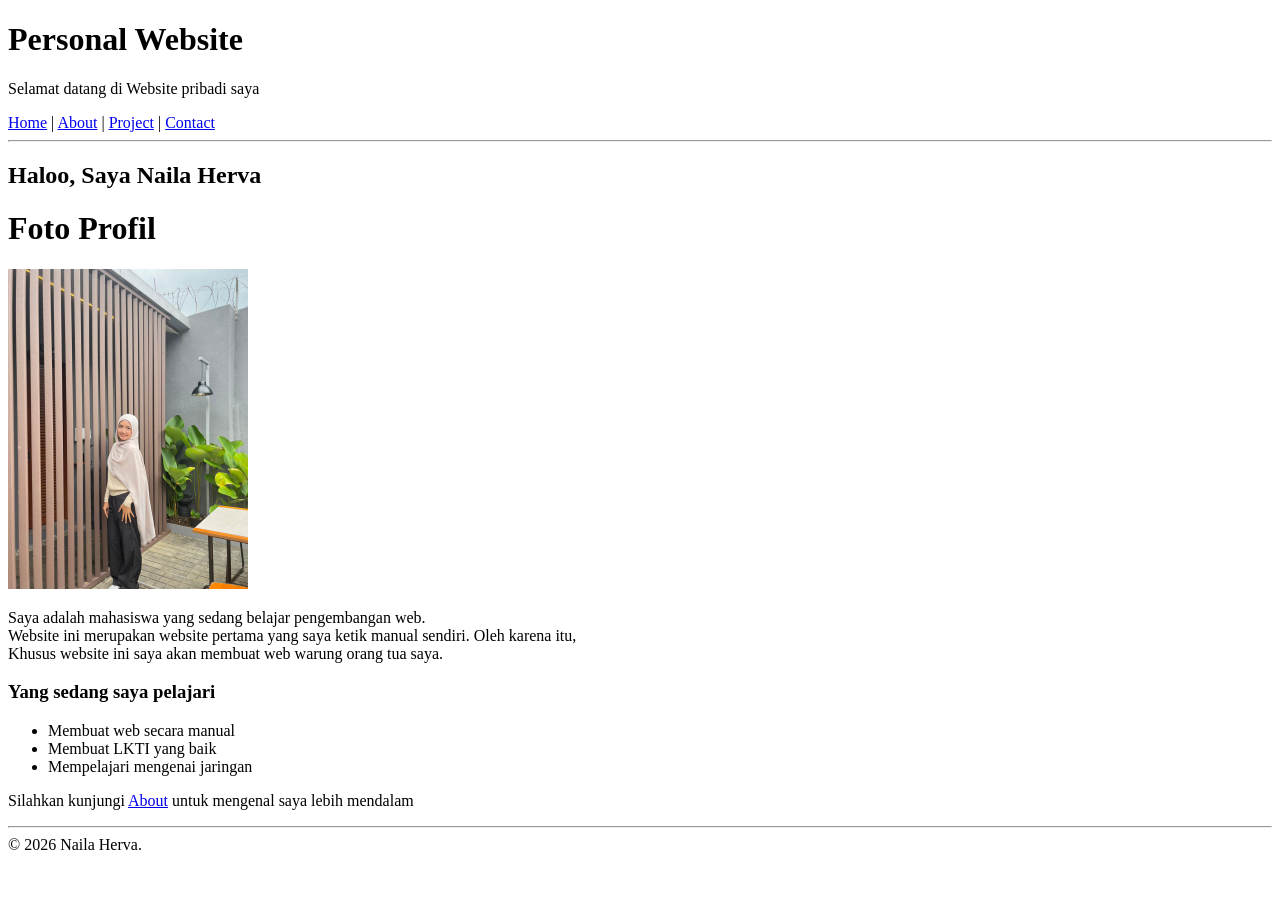
==== index.html @ f4bad65c "Update and rename Index.html to index.html" ====
<!doctype html>
<html lang="id">
    <head>
        <title>Web Naila Herva</title>
    </head>
    <body>
        <h1>Personal Website</h1>
        <p>Selamat datang di Website pribadi saya</p>
    </body>
</html>
<nav>
  <a href="file:///C:/Users/NAILA/AppData/Local/Temp/21fee33f-fe06-4d2b-b9eb-a7f76fb32291_Tugas1-Naila%20herva-3B.zip.291/Tugas1-Naila%20herva-3B/index.html">Home</a> | <a href="file:///C:/Users/NAILA/AppData/Local/Temp/814088a1-f3f7-4cc0-bf05-09cb9545a028_Tugas1-Naila%20herva-3B.zip.028/Tugas1-Naila%20herva-3B/02-About.html">About</a> |
  <a href="file:///C:/Users/NAILA/AppData/Local/Temp/657019af-1908-4fa0-a31c-d39969840fea_Tugas1-Naila%20herva-3B.zip.fea/Tugas1-Naila%20herva-3B/03-Project.html">Project</a> | <a href="file:///C:/Users/NAILA/AppData/Local/Temp/432ca957-0954-45f6-912f-8ccae6cd045d_Tugas1-Naila%20herva-3B.zip.45d/Tugas1-Naila%20herva-3B/04-Contact.html">Contact</a>
</nav>
<hr />
<h2>Haloo, Saya Naila Herva</h2>
<h1>Foto Profil</h1>
<img
src="assets/Lalaa.jpeg"
alt="Foto profil mahasiswa"
width="240" />
<p>Saya adalah mahasiswa yang sedang belajar pengembangan web. <br>Website ini merupakan website pertama yang saya ketik manual sendiri. Oleh karena itu,<br>Khusus website ini saya akan membuat web warung orang tua saya.</p>

<h3>Yang sedang saya pelajari</h3>
<ul>
<li>Membuat web secara manual</li>
<li>Membuat LKTI yang baik</li>
<li>Mempelajari mengenai jaringan</li>
</ul>
<p>Silahkan kunjungi <a href="file:///C:/Users/NAILA/AppData/Local/Temp/c1030ed6-1469-43ac-adf6-cd6f0db6be52_Tugas1-Naila%20herva-3B.zip.e52/Tugas1-Naila%20herva-3B/02-About.html">About</a> untuk mengenal saya lebih mendalam</p>
<hr />
<foooter>
&copy; 2026 Naila Herva. 
</foooter>
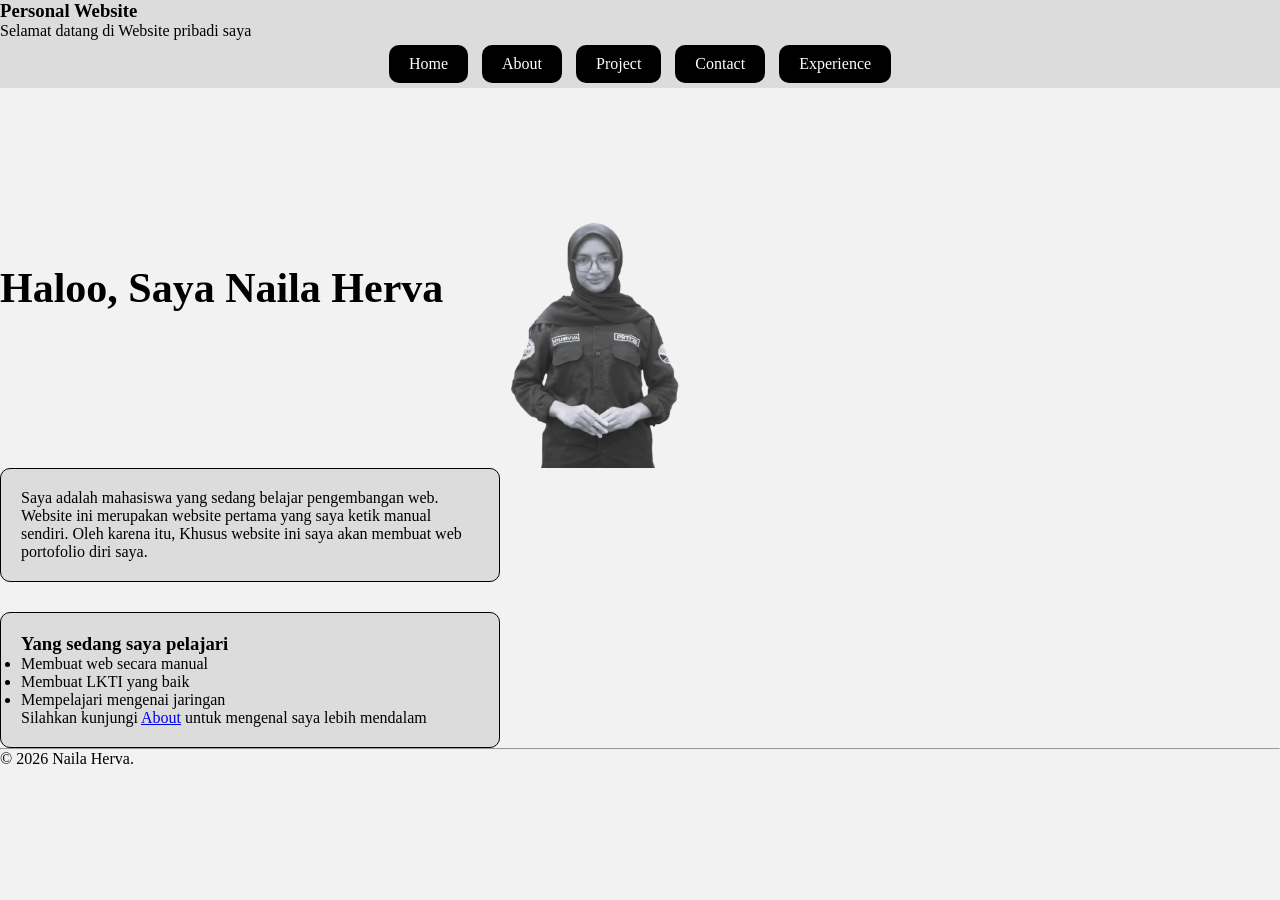
==== commit ceccfefc: "menambah css di semua html" ====
--- a/index.html
+++ b/index.html
@@ -1,34 +1,54 @@
 <!doctype html>
 <html lang="id">
-    <head>
-        <title>Web Naila Herva</title>
-    </head>
-    <body>
-        <h1>Personal Website</h1>
-        <p>Selamat datang di Website pribadi saya</p>
-    </body>
+  <head>
+    <title>Web Naila Herva</title>
+    <link rel="stylesheet" href="style.css" />
+  </head>
+  <body>
+    <div class="opening">
+      <h3>Personal Website</h3>
+      <p>Selamat datang di Website pribadi saya</p>
+    </div>
+    <div class="pilihan">
+      <nav>
+        <a href="index.html">Home</a>
+        <a href="02-About.html">About</a>
+        <a href="03-Project.html">Project</a>
+        <a href="04-Contact.html">Contact</a>
+        <a href="experience.html">Experience</a>
+      </nav>
+    </div>
+
+    <div class="profile">
+      <h2>Haloo, Saya Naila Herva</h2>
+      <img src="assets/Lalaa.png" alt="Foto profil mahasiswa" width="240" />
+    </div>
+
+    <div class="desc">
+      <p>
+        Saya adalah mahasiswa yang sedang belajar pengembangan web. Website ini
+        merupakan website pertama yang saya ketik manual sendiri. Oleh karena
+        itu, Khusus website ini saya akan membuat web portofolio diri saya.
+      </p>
+    </div>
+
+    <div class="now">
+      <h3>Yang sedang saya pelajari</h3>
+      <ul>
+        <li>Membuat web secara manual</li>
+        <li>Membuat LKTI yang baik</li>
+        <li>Mempelajari mengenai jaringan</li>
+      </ul>
+      <p>
+        Silahkan kunjungi
+        <a
+          href="file:///C:/Users/NAILA/AppData/Local/Temp/c1030ed6-1469-43ac-adf6-cd6f0db6be52_Tugas1-Naila%20herva-3B.zip.e52/Tugas1-Naila%20herva-3B/02-About.html"
+          >About</a
+        >
+        untuk mengenal saya lebih mendalam
+      </p>
+    </div>
+    <hr />
+  </body>
 </html>
-<nav>
-  <a href="file:///C:/Users/NAILA/AppData/Local/Temp/21fee33f-fe06-4d2b-b9eb-a7f76fb32291_Tugas1-Naila%20herva-3B.zip.291/Tugas1-Naila%20herva-3B/index.html">Home</a> | <a href="file:///C:/Users/NAILA/AppData/Local/Temp/814088a1-f3f7-4cc0-bf05-09cb9545a028_Tugas1-Naila%20herva-3B.zip.028/Tugas1-Naila%20herva-3B/02-About.html">About</a> |
-  <a href="file:///C:/Users/NAILA/AppData/Local/Temp/657019af-1908-4fa0-a31c-d39969840fea_Tugas1-Naila%20herva-3B.zip.fea/Tugas1-Naila%20herva-3B/03-Project.html">Project</a> | <a href="file:///C:/Users/NAILA/AppData/Local/Temp/432ca957-0954-45f6-912f-8ccae6cd045d_Tugas1-Naila%20herva-3B.zip.45d/Tugas1-Naila%20herva-3B/04-Contact.html">Contact</a>
-</nav>
-<hr />
-<h2>Haloo, Saya Naila Herva</h2>
-<h1>Foto Profil</h1>
-<img
-src="assets/Lalaa.jpeg"
-alt="Foto profil mahasiswa"
-width="240" />
-<p>Saya adalah mahasiswa yang sedang belajar pengembangan web. <br>Website ini merupakan website pertama yang saya ketik manual sendiri. Oleh karena itu,<br>Khusus website ini saya akan membuat web warung orang tua saya.</p>
-
-<h3>Yang sedang saya pelajari</h3>
-<ul>
-<li>Membuat web secara manual</li>
-<li>Membuat LKTI yang baik</li>
-<li>Mempelajari mengenai jaringan</li>
-</ul>
-<p>Silahkan kunjungi <a href="file:///C:/Users/NAILA/AppData/Local/Temp/c1030ed6-1469-43ac-adf6-cd6f0db6be52_Tugas1-Naila%20herva-3B.zip.e52/Tugas1-Naila%20herva-3B/02-About.html">About</a> untuk mengenal saya lebih mendalam</p>
-<hr />
-<foooter>
-&copy; 2026 Naila Herva. 
-</foooter>
+<foooter> &copy; 2026 Naila Herva. </foooter>
--- a/style.css
+++ b/style.css
@@ -0,0 +1,337 @@
+*{
+    padding: 0;
+    margin: 0;
+    font-family:'Times New Roman', Times, serif;
+    box-sizing: border-box;
+}
+
+body {
+    background:#F2F2F2;
+}
+
+.opening {
+    background-color: gainsboro;
+}
+
+.profile {
+    align-items: center;
+    gap: 30px;
+    font-size: 28px;
+    display: flex;
+    animation: fadeIn 3s ease;
+}
+
+
+.pilihan{
+    background-color:gainsboro ;
+    align-items: center;
+    justify-content: space-between;
+    text-align: center;
+    margin-bottom: 20px;
+
+}
+
+.pilihan a {
+    display: inline-block;
+    padding: 10px 20px;
+    margin: 5px;
+    background-color: black;
+    color: white;
+    text-decoration: none;
+    border-radius: 10px;
+}
+
+.pilihan a:hover{
+    transform: translateY(-5px);
+    background-color: pink;
+}
+
+.desc {
+    background-color: gainsboro ;
+    width: 500px;
+    padding: 20px;
+    border: 1px solid black; 
+    border-radius: 10px;
+    animation: fadeIn 3s ease;
+    margin-bottom: 30px;
+}
+
+.now {
+    background-color: gainsboro ;
+    width: 500px;
+    padding: 20px;
+    border: 1px solid black; 
+    border-radius: 10px;
+    animation: fadeIn 3s ease;
+}
+
+@keyframes fadeIn {
+    from {
+        opacity: 0;
+    }
+
+    to {
+        opacity: 1;
+    }
+}
+
+
+===========
+about 
+===========
+.opening {
+    margin: 0;
+}
+
+.perkenalan, 
+.data-diri, 
+.hobi, 
+.pendidikan {
+    max-width: 800px;
+    width: 90%;
+    margin: 0 auto 25px auto;
+    background-color: gainsboro;
+    padding: 20px 25px;
+    padding-bottom: 3px;
+    border: 1px solid black;
+    margin-bottom: 15px;
+    border-radius: 10px;
+    box-shadow: 0 4px 6px darkgray;
+    animation: fadeIn 3s ease;
+    display: block;
+    align-items: center;
+}
+
+
+.home {
+    text-align: center;
+    margin: 30px 0 15px 0;
+}
+
+.home a {
+    color: white;
+    text-decoration: none;
+    font-weight: bold;
+    padding: 10px 20px;
+    border: 1px solid black;
+    border-radius: 10px;
+    background-color: black;
+    transition: all 3s ease;
+}
+
+.home a:hover {
+    transform: translateY(-5px);
+    background-color: pink;
+}
+
+
+footer {
+    text-align: center;
+    font-size: 14px;
+    color: black;
+    margin-top: 20px;
+}
+
+@keyframes fadeIn {
+    from {
+        opacity: 0;
+        transform: translateY(10px);
+    }
+    to {
+        opacity: 1;
+        transform: translateY(0);
+    }
+}
+
+=======
+project
+=======
+
+.daftarproject,
+.project1,
+.project2,
+.project3,
+.teknologi,
+.tabelringkasan {
+    width: 90%;
+    max-width: 800px;
+    margin: 30px auto;
+    padding: 25px;
+    background-color: gainsboro;
+    border: 1px solid black;
+    border-radius: 10px;
+    box-shadow: 0 4px 12px darkgrey;
+    
+}
+
+
+.daftarproject h2 {
+    margin-bottom: 10px;
+    font-size: 28px;
+}
+
+.project1 h3,
+.project2 h3,
+.project3 h3 {
+    margin-top: 0;
+    font-size: 24px;
+}
+
+.daftarproject p,
+.project1 p,
+.project2 p,
+.project3 p {
+    font-size: 14px;
+}
+
+
+.project1 img,
+.project2 img,
+.project3 img {
+    float: left;
+    margin: 0 20px 10px 0;
+}
+
+
+.project1 a:hover,
+.project2 a:hover,
+.project3 a:hover {
+    transform: translateY(-20px);
+}
+
+
+.project1::after,
+.project2::after,
+.project3::after {
+    content: "";
+    display: block;
+    clear: both;
+}
+
+.teknologi ul {
+    line-height: 1.5;
+}
+
+
+.tabelringkasan {
+    overflow-x: auto;
+}
+
+.tabelringkasan table {
+    width: 50%;
+    border-collapse: collapse;
+    background-color: white;
+}
+
+.tabelringkasan th,
+.tabelringkasan td {
+    padding: 12px;
+    border: 1px solid black;
+    text-align: center;
+}
+
+.tabelringkasan th {
+    background-color: darkgrey;
+}
+
+.project1:hover,
+.project2:hover,
+.project3:hover {
+    transform: translateY(-5px);
+    box-shadow: 0 7px 18px darkgray;
+}
+
+.project1,
+.project2,
+.project3,
+.teknologi,
+.tabelringkasan,
+.daftarproject {
+    animation: fadeIn 5s ease;
+}
+
+@keyframes fadeIn {
+    from {
+        opacity: 0;
+        transform: translateY(10px);
+    }
+
+    to {
+        opacity: 1;
+        transform: translateY(0);
+    }
+}
+
+
+=======
+contact
+=======
+.opening h1{
+    height: 70px;
+}
+
+
+===========
+exsperience
+===========
+
+.hima,
+.KI,
+.pengawas,
+.pj,
+.intern,
+.rotasi,
+.teman,
+.ortu {
+    max-width: 800px;
+    width: 90%;
+    margin: 0 auto 25px auto;
+    background-color: gainsboro;
+    padding: 20px 25px;
+    border: 1px solid black;
+    border-radius: 10px;
+    box-shadow: 0 4px 6px darkgray;
+}
+
+
+.hima img,
+.KI img,
+.pengawas img,
+.pj img,
+.intern img,
+.rotasi img,
+.teman img,
+.ortu img {
+    width: 240px;
+    margin-right: 20px;
+    margin-bottom: 10px;
+    border-radius: 8px;
+    border: 1px solid black;
+    float: left;
+}
+
+
+.hima p,
+.KI p,
+.pengawas p,
+.pj p,
+.intern p,
+.rotasi p,
+.teman p,
+.ortu p {
+    line-height: 1.5;
+}
+
+
+.hima::after,
+.KI::after,
+.pengawas::after,
+.pj::after,
+.intern::after,
+.rotasi::after,
+.teman::after,
+.ortu::after {
+    content: "";
+    display: block;
+    clear: both;
+}
